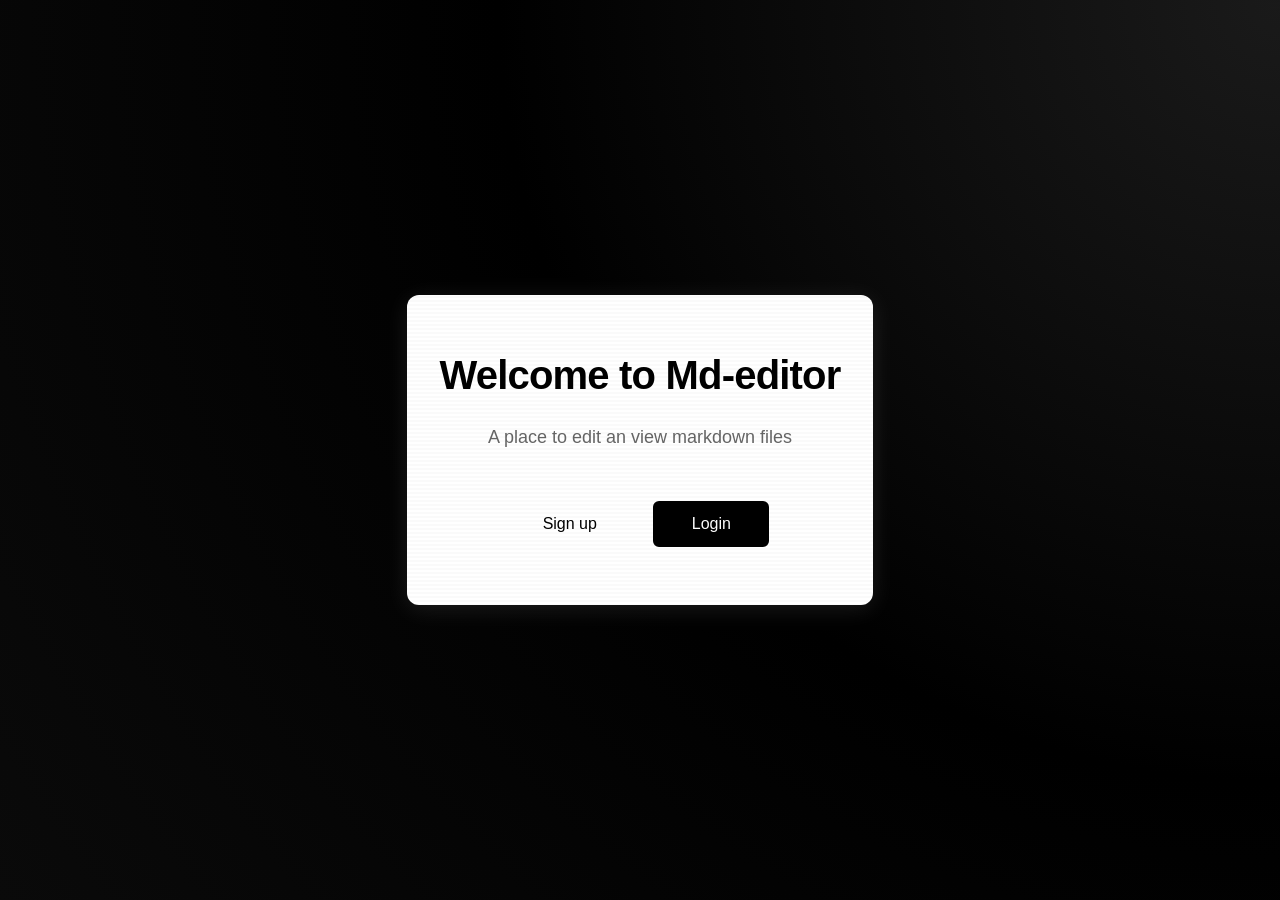
==== web/index.html @ b9c64d5e "welcome page" ====
<!DOCTYPE html>
<html lang="es">
<head>
    <meta charset="UTF-8">
    <meta name="viewport" content="width=device-width, initial-scale=1.0">
    <title>Md-editor</title>
    <link rel="stylesheet" href="./static/css/index.css">
</head>
<body>
    <div class="welcome-section">
        <h3>Welcome to Md-editor</h3>
        <p>A place to edit an view markdown files</p>
        <button class="register-button">Sign up</button>
        <button class="login-button">Login</button>
    </div>
    <script src="./static/js/index.js"></script>
</body>
</html>
---- web/static/css/index.css ----
* {
    margin: 0;
    padding: 0;
    box-sizing: border-box;
}

body {
    font-family: -apple-system, BlinkMacSystemFont, 'Segoe UI', 'Roboto', 'Oxygen', 'Ubuntu', 'Cantarell', sans-serif;
    background: radial-gradient(circle at top right, #1a1a1a 0%, #000000 50%, #0a0a0a 100%);
    color: #ffffff;
    min-height: 100vh;
    display: flex;
    align-items: center;
    justify-content: center;
    line-height: 1.6;
    position: relative;
}

body::before {
    content: '';
    position: absolute;
    top: 0;
    left: 0;
    width: 100%;
    height: 100%;
    background-image: 
        repeating-linear-gradient(
            0deg,
            transparent,
            transparent 2px,
            rgba(0, 0, 0, 0.02) 2px,
            rgba(0, 0, 0, 0.02) 4px
        );
    pointer-events: none;
}

.welcome-section {
    text-align: center;
    max-width: 500px;
    padding: 3rem 2rem;
    background-color: #ffffff;
    border-radius: 12px;
    box-shadow: 0 4px 24px rgba(255, 255, 255, 0.1);
}

.welcome-section h3 {
    font-size: 2.5rem;
    font-weight: 600;
    margin-bottom: 1rem;
    letter-spacing: -0.02em;
    color: #000000;
}

.welcome-section p {
    font-size: 1.125rem;
    color: #666666;
    margin-bottom: 2.5rem;
    font-weight: 300;
}

button {
    font-family: inherit;
    font-size: 1rem;
    padding: 0.875rem 2rem;
    margin: 0.5rem;
    border: 2px solid #ffffff;
    border-radius: 8px;
    cursor: pointer;
    transition: all 0.3s ease;
    font-weight: 500;
    min-width: 120px;
}

.register-button {
    background-color: #ffffff;
    color: #000000;
}

.register-button:hover {
    background-color: #000000;
    color: #ffffff;
    transform: translateY(-2px);
    box-shadow: 0 4px 12px rgba(255, 255, 255, 0.2);
}

.login-button {
    background-color: #000000;
    color: #ffffff;
}

.login-button:hover {
    background-color: #ffffff;
    color: #000000;
    border: 2px solid #000000;
    transform: translateY(-2px);
    box-shadow: 0 4px 12px rgba(255, 255, 255, 0.2);
}

button:active {
    transform: translateY(0);
}

@media (max-width: 600px) {
    .welcome-section h3 {
        font-size: 2rem;
    }
    
    .welcome-section p {
        font-size: 1rem;
    }
    
    button {
        display: block;
        width: 100%;
        margin: 0.5rem 0;
    }
}
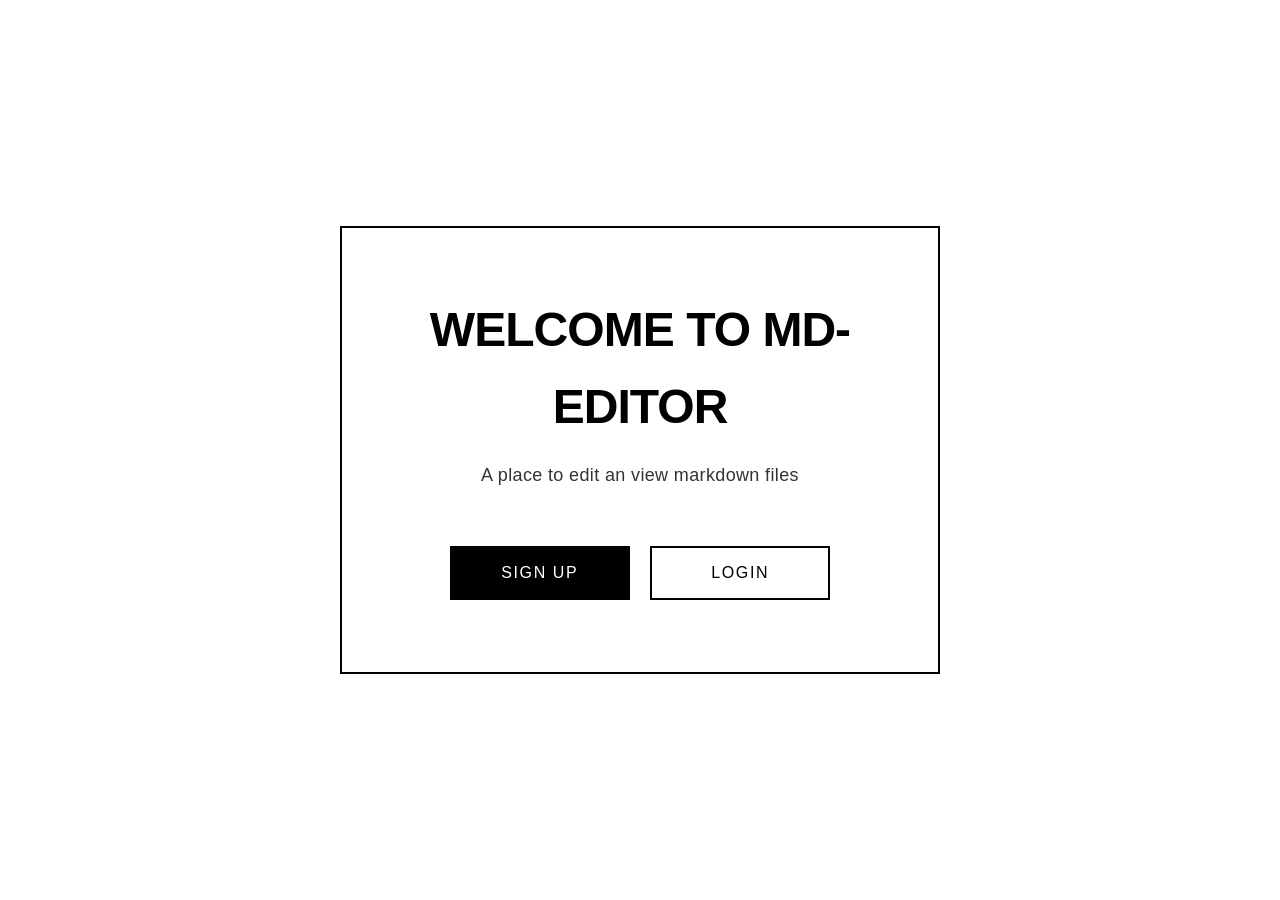
==== commit 828ec9a0: "profile and settings front" ====
--- a/web/index.html
+++ b/web/index.html
@@ -14,5 +14,6 @@
         <button class="login-button">Login</button>
     </div>
     <script src="./static/js/index.js"></script>
+    <script src="./static/js/theme.js"></script>
 </body>
 </html>
--- a/web/static/css/index.css
+++ b/web/static/css/index.css
@@ -4,103 +4,97 @@
     box-sizing: border-box;
 }
 
+:root {
+    --color-primary: #000000;
+    --color-secondary: #ffffff;
+    --color-accent: #333333;
+    --color-border: #000000;
+    --font-main: -apple-system, BlinkMacSystemFont, 'Segoe UI', 'Roboto', 'Oxygen', 'Ubuntu', 'Cantarell', sans-serif;
+    --font-mono: 'SF Mono', Monaco, 'Cascadia Code', 'Roboto Mono', Consolas, 'Courier New', monospace;
+}
+
 body {
-    font-family: -apple-system, BlinkMacSystemFont, 'Segoe UI', 'Roboto', 'Oxygen', 'Ubuntu', 'Cantarell', sans-serif;
-    background: radial-gradient(circle at top right, #1a1a1a 0%, #000000 50%, #0a0a0a 100%);
-    color: #ffffff;
+    font-family: var(--font-main);
+    background-color: var(--color-secondary);
+    color: var(--color-primary);
     min-height: 100vh;
     display: flex;
     align-items: center;
     justify-content: center;
     line-height: 1.6;
-    position: relative;
-}
-
-body::before {
-    content: '';
-    position: absolute;
-    top: 0;
-    left: 0;
-    width: 100%;
-    height: 100%;
-    background-image: 
-        repeating-linear-gradient(
-            0deg,
-            transparent,
-            transparent 2px,
-            rgba(0, 0, 0, 0.02) 2px,
-            rgba(0, 0, 0, 0.02) 4px
-        );
-    pointer-events: none;
 }
 
 .welcome-section {
     text-align: center;
-    max-width: 500px;
-    padding: 3rem 2rem;
-    background-color: #ffffff;
-    border-radius: 12px;
-    box-shadow: 0 4px 24px rgba(255, 255, 255, 0.1);
+    max-width: 600px;
+    padding: 4rem 2rem;
+    border: 2px solid var(--color-primary);
+    background-color: var(--color-secondary);
 }
 
 .welcome-section h3 {
-    font-size: 2.5rem;
-    font-weight: 600;
+    font-size: 3rem;
+    font-weight: 700;
     margin-bottom: 1rem;
+    color: var(--color-primary);
     letter-spacing: -0.02em;
-    color: #000000;
+    text-transform: uppercase;
 }
 
 .welcome-section p {
     font-size: 1.125rem;
-    color: #666666;
-    margin-bottom: 2.5rem;
-    font-weight: 300;
+    color: var(--color-accent);
+    margin-bottom: 3rem;
+    font-weight: 400;
+    letter-spacing: 0.02em;
 }
 
 button {
-    font-family: inherit;
+    font-family: var(--font-main);
     font-size: 1rem;
-    padding: 0.875rem 2rem;
+    font-weight: 500;
+    padding: 1rem 2.5rem;
     margin: 0.5rem;
-    border: 2px solid #ffffff;
-    border-radius: 8px;
+    border: 2px solid var(--color-primary);
     cursor: pointer;
-    transition: all 0.3s ease;
-    font-weight: 500;
-    min-width: 120px;
+    transition: all 0.2s ease;
+    text-transform: uppercase;
+    letter-spacing: 0.1em;
+    min-width: 180px;
 }
 
 .register-button {
-    background-color: #ffffff;
-    color: #000000;
+    background-color: var(--color-primary);
+    color: var(--color-secondary);
 }
 
 .register-button:hover {
-    background-color: #000000;
-    color: #ffffff;
-    transform: translateY(-2px);
-    box-shadow: 0 4px 12px rgba(255, 255, 255, 0.2);
+    background-color: var(--color-secondary);
+    color: var(--color-primary);
+    transform: translateX(-2px);
 }
 
 .login-button {
-    background-color: #000000;
-    color: #ffffff;
+    background-color: var(--color-secondary);
+    color: var(--color-primary);
 }
 
 .login-button:hover {
-    background-color: #ffffff;
-    color: #000000;
-    border: 2px solid #000000;
-    transform: translateY(-2px);
-    box-shadow: 0 4px 12px rgba(255, 255, 255, 0.2);
+    background-color: var(--color-primary);
+    color: var(--color-secondary);
+    transform: translateX(2px);
 }
 
 button:active {
-    transform: translateY(0);
+    transform: scale(0.98);
 }
 
 @media (max-width: 600px) {
+    .welcome-section {
+        padding: 3rem 1.5rem;
+        border: 1px solid var(--color-primary);
+    }
+    
     .welcome-section h3 {
         font-size: 2rem;
     }
@@ -114,4 +108,4 @@
         width: 100%;
         margin: 0.5rem 0;
     }
-}
+}
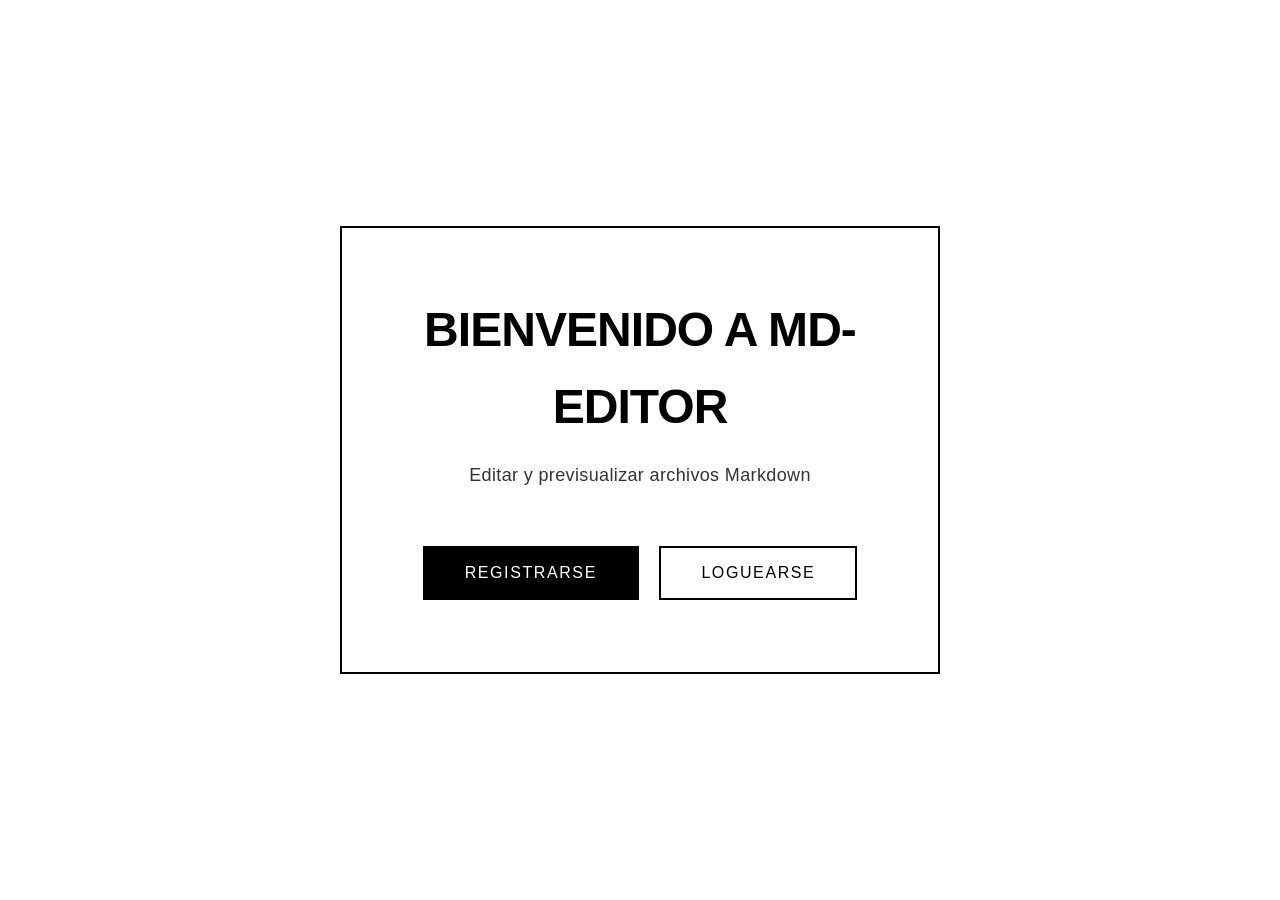
==== commit c8aa0d7d: "consistencia en idiomas" ====
--- a/web/index.html
+++ b/web/index.html
@@ -8,10 +8,10 @@
 </head>
 <body>
     <div class="welcome-section">
-        <h3>Welcome to Md-editor</h3>
-        <p>A place to edit an view markdown files</p>
-        <button class="register-button">Sign up</button>
-        <button class="login-button">Login</button>
+        <h3>Bienvenido a Md-editor</h3>
+        <p>Editar y previsualizar archivos Markdown</p>
+        <button class="register-button">Registrarse</button>
+        <button class="login-button">Loguearse</button>
     </div>
     <script src="./static/js/index.js"></script>
     <script src="./static/js/theme.js"></script>
